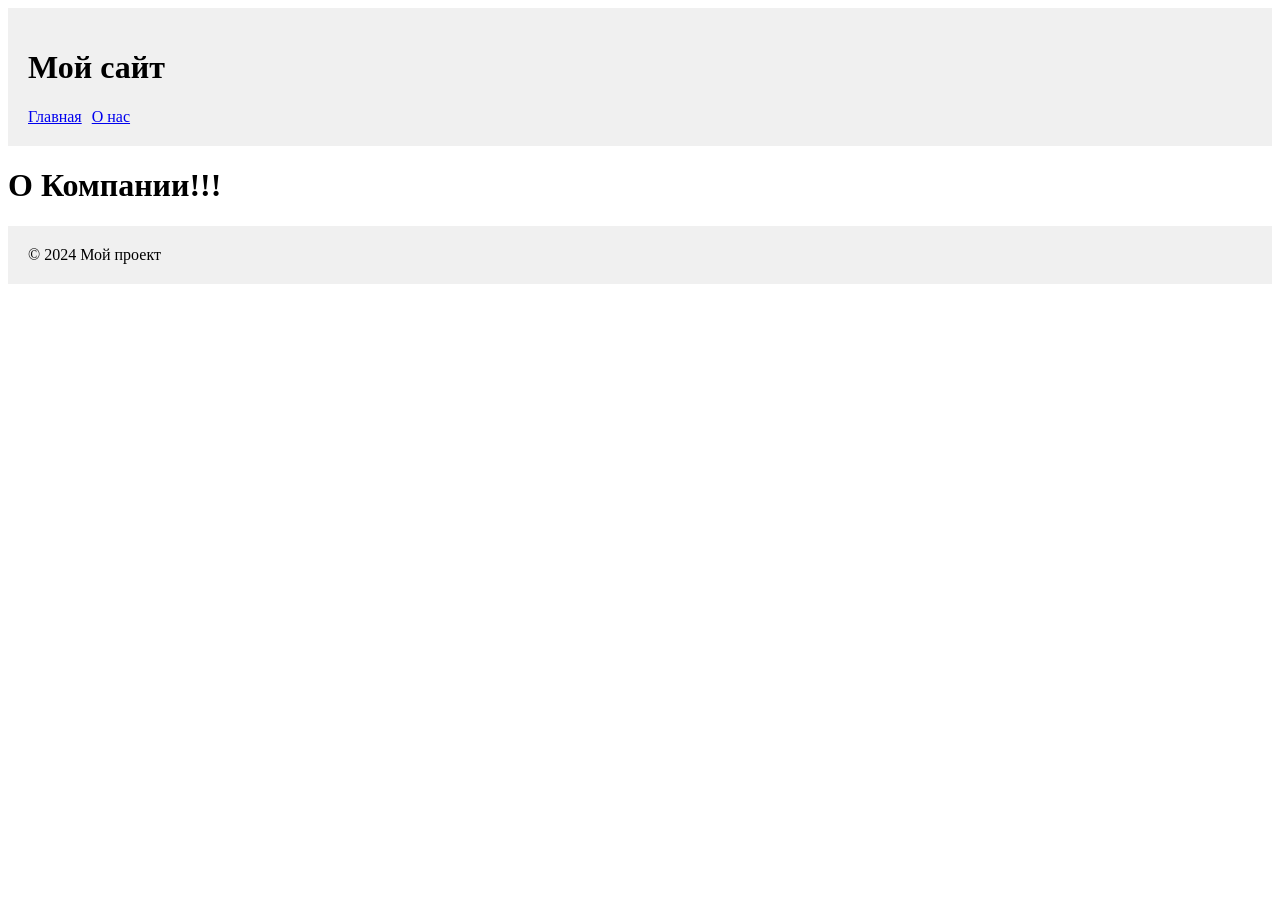
==== about/index.html @ aed7390b "First commit" ====
<!DOCTYPE html><html><head><meta charset="utf-8">
<meta name="viewport" content="width=device-width, initial-scale=1">
<style id="nuxt-ui-colors">@layer base {
  :root {
  --ui-color-primary-50: var(--color-green-50, oklch(98.2% 0.018 155.826));
  --ui-color-primary-100: var(--color-green-100, oklch(96.2% 0.044 156.743));
  --ui-color-primary-200: var(--color-green-200, oklch(92.5% 0.084 155.995));
  --ui-color-primary-300: var(--color-green-300, oklch(87.1% 0.15 154.449));
  --ui-color-primary-400: var(--color-green-400, oklch(79.2% 0.209 151.711));
  --ui-color-primary-500: var(--color-green-500, oklch(72.3% 0.219 149.579));
  --ui-color-primary-600: var(--color-green-600, oklch(62.7% 0.194 149.214));
  --ui-color-primary-700: var(--color-green-700, oklch(52.7% 0.154 150.069));
  --ui-color-primary-800: var(--color-green-800, oklch(44.8% 0.119 151.328));
  --ui-color-primary-900: var(--color-green-900, oklch(39.3% 0.095 152.535));
  --ui-color-primary-950: var(--color-green-950, oklch(26.6% 0.065 152.934));
  --ui-color-secondary-50: var(--color-blue-50, oklch(97% 0.014 254.604));
  --ui-color-secondary-100: var(--color-blue-100, oklch(93.2% 0.032 255.585));
  --ui-color-secondary-200: var(--color-blue-200, oklch(88.2% 0.059 254.128));
  --ui-color-secondary-300: var(--color-blue-300, oklch(80.9% 0.105 251.813));
  --ui-color-secondary-400: var(--color-blue-400, oklch(70.7% 0.165 254.624));
  --ui-color-secondary-500: var(--color-blue-500, oklch(62.3% 0.214 259.815));
  --ui-color-secondary-600: var(--color-blue-600, oklch(54.6% 0.245 262.881));
  --ui-color-secondary-700: var(--color-blue-700, oklch(48.8% 0.243 264.376));
  --ui-color-secondary-800: var(--color-blue-800, oklch(42.4% 0.199 265.638));
  --ui-color-secondary-900: var(--color-blue-900, oklch(37.9% 0.146 265.522));
  --ui-color-secondary-950: var(--color-blue-950, oklch(28.2% 0.091 267.935));
  --ui-color-success-50: var(--color-green-50, oklch(98.2% 0.018 155.826));
  --ui-color-success-100: var(--color-green-100, oklch(96.2% 0.044 156.743));
  --ui-color-success-200: var(--color-green-200, oklch(92.5% 0.084 155.995));
  --ui-color-success-300: var(--color-green-300, oklch(87.1% 0.15 154.449));
  --ui-color-success-400: var(--color-green-400, oklch(79.2% 0.209 151.711));
  --ui-color-success-500: var(--color-green-500, oklch(72.3% 0.219 149.579));
  --ui-color-success-600: var(--color-green-600, oklch(62.7% 0.194 149.214));
  --ui-color-success-700: var(--color-green-700, oklch(52.7% 0.154 150.069));
  --ui-color-success-800: var(--color-green-800, oklch(44.8% 0.119 151.328));
  --ui-color-success-900: var(--color-green-900, oklch(39.3% 0.095 152.535));
  --ui-color-success-950: var(--color-green-950, oklch(26.6% 0.065 152.934));
  --ui-color-info-50: var(--color-blue-50, oklch(97% 0.014 254.604));
  --ui-color-info-100: var(--color-blue-100, oklch(93.2% 0.032 255.585));
  --ui-color-info-200: var(--color-blue-200, oklch(88.2% 0.059 254.128));
  --ui-color-info-300: var(--color-blue-300, oklch(80.9% 0.105 251.813));
  --ui-color-info-400: var(--color-blue-400, oklch(70.7% 0.165 254.624));
  --ui-color-info-500: var(--color-blue-500, oklch(62.3% 0.214 259.815));
  --ui-color-info-600: var(--color-blue-600, oklch(54.6% 0.245 262.881));
  --ui-color-info-700: var(--color-blue-700, oklch(48.8% 0.243 264.376));
  --ui-color-info-800: var(--color-blue-800, oklch(42.4% 0.199 265.638));
  --ui-color-info-900: var(--color-blue-900, oklch(37.9% 0.146 265.522));
  --ui-color-info-950: var(--color-blue-950, oklch(28.2% 0.091 267.935));
  --ui-color-warning-50: var(--color-yellow-50, oklch(98.7% 0.026 102.212));
  --ui-color-warning-100: var(--color-yellow-100, oklch(97.3% 0.071 103.193));
  --ui-color-warning-200: var(--color-yellow-200, oklch(94.5% 0.129 101.54));
  --ui-color-warning-300: var(--color-yellow-300, oklch(90.5% 0.182 98.111));
  --ui-color-warning-400: var(--color-yellow-400, oklch(85.2% 0.199 91.936));
  --ui-color-warning-500: var(--color-yellow-500, oklch(79.5% 0.184 86.047));
  --ui-color-warning-600: var(--color-yellow-600, oklch(68.1% 0.162 75.834));
  --ui-color-warning-700: var(--color-yellow-700, oklch(55.4% 0.135 66.442));
  --ui-color-warning-800: var(--color-yellow-800, oklch(47.6% 0.114 61.907));
  --ui-color-warning-900: var(--color-yellow-900, oklch(42.1% 0.095 57.708));
  --ui-color-warning-950: var(--color-yellow-950, oklch(28.6% 0.066 53.813));
  --ui-color-error-50: var(--color-red-50, oklch(97.1% 0.013 17.38));
  --ui-color-error-100: var(--color-red-100, oklch(93.6% 0.032 17.717));
  --ui-color-error-200: var(--color-red-200, oklch(88.5% 0.062 18.334));
  --ui-color-error-300: var(--color-red-300, oklch(80.8% 0.114 19.571));
  --ui-color-error-400: var(--color-red-400, oklch(70.4% 0.191 22.216));
  --ui-color-error-500: var(--color-red-500, oklch(63.7% 0.237 25.331));
  --ui-color-error-600: var(--color-red-600, oklch(57.7% 0.245 27.325));
  --ui-color-error-700: var(--color-red-700, oklch(50.5% 0.213 27.518));
  --ui-color-error-800: var(--color-red-800, oklch(44.4% 0.177 26.899));
  --ui-color-error-900: var(--color-red-900, oklch(39.6% 0.141 25.723));
  --ui-color-error-950: var(--color-red-950, oklch(25.8% 0.092 26.042));
  --ui-color-neutral-50: var(--color-slate-50, oklch(98.4% 0.003 247.858));
  --ui-color-neutral-100: var(--color-slate-100, oklch(96.8% 0.007 247.896));
  --ui-color-neutral-200: var(--color-slate-200, oklch(92.9% 0.013 255.508));
  --ui-color-neutral-300: var(--color-slate-300, oklch(86.9% 0.022 252.894));
  --ui-color-neutral-400: var(--color-slate-400, oklch(70.4% 0.04 256.788));
  --ui-color-neutral-500: var(--color-slate-500, oklch(55.4% 0.046 257.417));
  --ui-color-neutral-600: var(--color-slate-600, oklch(44.6% 0.043 257.281));
  --ui-color-neutral-700: var(--color-slate-700, oklch(37.2% 0.044 257.287));
  --ui-color-neutral-800: var(--color-slate-800, oklch(27.9% 0.041 260.031));
  --ui-color-neutral-900: var(--color-slate-900, oklch(20.8% 0.042 265.755));
  --ui-color-neutral-950: var(--color-slate-950, oklch(12.9% 0.042 264.695));
  }
  :root, .light {
  --ui-primary: var(--ui-color-primary-500);
  --ui-secondary: var(--ui-color-secondary-500);
  --ui-success: var(--ui-color-success-500);
  --ui-info: var(--ui-color-info-500);
  --ui-warning: var(--ui-color-warning-500);
  --ui-error: var(--ui-color-error-500);
  }
  .dark {
  --ui-primary: var(--ui-color-primary-400);
  --ui-secondary: var(--ui-color-secondary-400);
  --ui-success: var(--ui-color-success-400);
  --ui-info: var(--ui-color-info-400);
  --ui-warning: var(--ui-color-warning-400);
  --ui-error: var(--ui-color-error-400);
  }
}</style>
<style>footer,header{background:#f0f0f0;padding:20px}nav a{margin-right:10px}</style>
<link rel="preload" as="fetch" crossorigin="anonymous" href="/about/_payload.json?1f1e3d62-fc5b-4545-9315-a608fb6abf62">
<link rel="modulepreload" as="script" crossorigin href="/_nuxt/CX6xQ8uG.js">
<link rel="modulepreload" as="script" crossorigin href="/_nuxt/CyPhbFZt.js">
<link rel="modulepreload" as="script" crossorigin href="/_nuxt/BsMzR3Hf.js">
<link rel="modulepreload" as="script" crossorigin href="/_nuxt/D1OTeIar.js">
<link rel="preload" as="fetch" fetchpriority="low" crossorigin="anonymous" href="/_nuxt/builds/meta/1f1e3d62-fc5b-4545-9315-a608fb6abf62.json">
<link rel="prefetch" as="script" crossorigin href="/_nuxt/C3izX2Ju.js">
<link rel="prefetch" as="script" crossorigin href="/_nuxt/Diljeyx1.js">
<script type="module" src="/_nuxt/CX6xQ8uG.js" crossorigin></script><script>"use strict";(()=>{const t=window,e=document.documentElement,c=["dark","light"],n=getStorageValue("localStorage","nuxt-color-mode")||"system";let i=n==="system"?u():n;const r=e.getAttribute("data-color-mode-forced");r&&(i=r),l(i),t["__NUXT_COLOR_MODE__"]={preference:n,value:i,getColorScheme:u,addColorScheme:l,removeColorScheme:d};function l(o){const s=""+o+"",a="";e.classList?e.classList.add(s):e.className+=" "+s,a&&e.setAttribute("data-"+a,o)}function d(o){const s=""+o+"",a="";e.classList?e.classList.remove(s):e.className=e.className.replace(new RegExp(s,"g"),""),a&&e.removeAttribute("data-"+a)}function f(o){return t.matchMedia("(prefers-color-scheme"+o+")")}function u(){if(t.matchMedia&&f("").media!=="not all"){for(const o of c)if(f(":"+o).matches)return o}return"light"}})();function getStorageValue(t,e){switch(t){case"localStorage":return window.localStorage.getItem(e);case"sessionStorage":return window.sessionStorage.getItem(e);case"cookie":return getCookie(e);default:return null}}function getCookie(t){const c=("; "+window.document.cookie).split("; "+t+"=");if(c.length===2)return c.pop()?.split(";").shift()}</script></head><body><div id="__nuxt" class="isolate"><div><div><header><h1>Мой сайт</h1><nav><a href="/" class="">Главная</a><a aria-current="page" href="/about" class="router-link-active router-link-exact-active">О нас</a></nav></header><main><!--[--><div><h1>О Компании!!!</h1></div><!--]--></main><footer>© 2024 Мой проект</footer></div></div></div><div id="teleports"></div><script type="application/json" data-nuxt-data="nuxt-app" data-ssr="true" id="__NUXT_DATA__" data-src="/about/_payload.json?1f1e3d62-fc5b-4545-9315-a608fb6abf62">[{"state":1,"once":7,"_errors":8,"serverRendered":5,"path":10,"prerenderedAt":11},["Reactive",2],{"$scolor-mode":3},{"preference":4,"value":4,"unknown":5,"forced":6},"system",true,false,["Set"],["ShallowReactive",9],{},"/about",1744186851709]</script>
<script>window.__NUXT__={};window.__NUXT__.config={public:{},app:{baseURL:"/",buildId:"1f1e3d62-fc5b-4545-9315-a608fb6abf62",buildAssetsDir:"/_nuxt/",cdnURL:""}}</script></body></html>
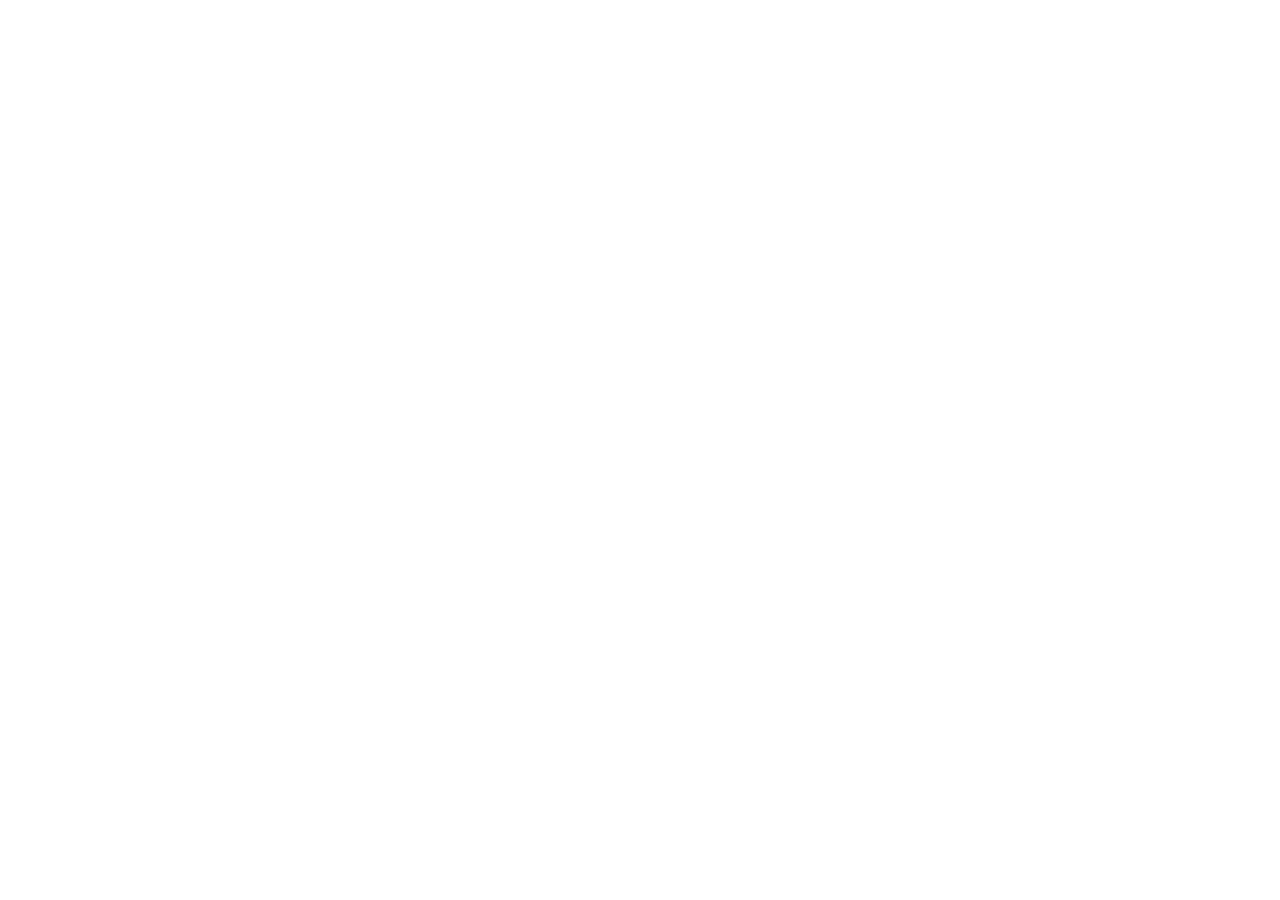
==== commit 074aa630: "Next comm2" ====
--- a/about/index.html
+++ b/about/index.html
@@ -1,110 +1,12 @@
 <!DOCTYPE html><html><head><meta charset="utf-8">
 <meta name="viewport" content="width=device-width, initial-scale=1">
-<style id="nuxt-ui-colors">@layer base {
-  :root {
-  --ui-color-primary-50: var(--color-green-50, oklch(98.2% 0.018 155.826));
-  --ui-color-primary-100: var(--color-green-100, oklch(96.2% 0.044 156.743));
-  --ui-color-primary-200: var(--color-green-200, oklch(92.5% 0.084 155.995));
-  --ui-color-primary-300: var(--color-green-300, oklch(87.1% 0.15 154.449));
-  --ui-color-primary-400: var(--color-green-400, oklch(79.2% 0.209 151.711));
-  --ui-color-primary-500: var(--color-green-500, oklch(72.3% 0.219 149.579));
-  --ui-color-primary-600: var(--color-green-600, oklch(62.7% 0.194 149.214));
-  --ui-color-primary-700: var(--color-green-700, oklch(52.7% 0.154 150.069));
-  --ui-color-primary-800: var(--color-green-800, oklch(44.8% 0.119 151.328));
-  --ui-color-primary-900: var(--color-green-900, oklch(39.3% 0.095 152.535));
-  --ui-color-primary-950: var(--color-green-950, oklch(26.6% 0.065 152.934));
-  --ui-color-secondary-50: var(--color-blue-50, oklch(97% 0.014 254.604));
-  --ui-color-secondary-100: var(--color-blue-100, oklch(93.2% 0.032 255.585));
-  --ui-color-secondary-200: var(--color-blue-200, oklch(88.2% 0.059 254.128));
-  --ui-color-secondary-300: var(--color-blue-300, oklch(80.9% 0.105 251.813));
-  --ui-color-secondary-400: var(--color-blue-400, oklch(70.7% 0.165 254.624));
-  --ui-color-secondary-500: var(--color-blue-500, oklch(62.3% 0.214 259.815));
-  --ui-color-secondary-600: var(--color-blue-600, oklch(54.6% 0.245 262.881));
-  --ui-color-secondary-700: var(--color-blue-700, oklch(48.8% 0.243 264.376));
-  --ui-color-secondary-800: var(--color-blue-800, oklch(42.4% 0.199 265.638));
-  --ui-color-secondary-900: var(--color-blue-900, oklch(37.9% 0.146 265.522));
-  --ui-color-secondary-950: var(--color-blue-950, oklch(28.2% 0.091 267.935));
-  --ui-color-success-50: var(--color-green-50, oklch(98.2% 0.018 155.826));
-  --ui-color-success-100: var(--color-green-100, oklch(96.2% 0.044 156.743));
-  --ui-color-success-200: var(--color-green-200, oklch(92.5% 0.084 155.995));
-  --ui-color-success-300: var(--color-green-300, oklch(87.1% 0.15 154.449));
-  --ui-color-success-400: var(--color-green-400, oklch(79.2% 0.209 151.711));
-  --ui-color-success-500: var(--color-green-500, oklch(72.3% 0.219 149.579));
-  --ui-color-success-600: var(--color-green-600, oklch(62.7% 0.194 149.214));
-  --ui-color-success-700: var(--color-green-700, oklch(52.7% 0.154 150.069));
-  --ui-color-success-800: var(--color-green-800, oklch(44.8% 0.119 151.328));
-  --ui-color-success-900: var(--color-green-900, oklch(39.3% 0.095 152.535));
-  --ui-color-success-950: var(--color-green-950, oklch(26.6% 0.065 152.934));
-  --ui-color-info-50: var(--color-blue-50, oklch(97% 0.014 254.604));
-  --ui-color-info-100: var(--color-blue-100, oklch(93.2% 0.032 255.585));
-  --ui-color-info-200: var(--color-blue-200, oklch(88.2% 0.059 254.128));
-  --ui-color-info-300: var(--color-blue-300, oklch(80.9% 0.105 251.813));
-  --ui-color-info-400: var(--color-blue-400, oklch(70.7% 0.165 254.624));
-  --ui-color-info-500: var(--color-blue-500, oklch(62.3% 0.214 259.815));
-  --ui-color-info-600: var(--color-blue-600, oklch(54.6% 0.245 262.881));
-  --ui-color-info-700: var(--color-blue-700, oklch(48.8% 0.243 264.376));
-  --ui-color-info-800: var(--color-blue-800, oklch(42.4% 0.199 265.638));
-  --ui-color-info-900: var(--color-blue-900, oklch(37.9% 0.146 265.522));
-  --ui-color-info-950: var(--color-blue-950, oklch(28.2% 0.091 267.935));
-  --ui-color-warning-50: var(--color-yellow-50, oklch(98.7% 0.026 102.212));
-  --ui-color-warning-100: var(--color-yellow-100, oklch(97.3% 0.071 103.193));
-  --ui-color-warning-200: var(--color-yellow-200, oklch(94.5% 0.129 101.54));
-  --ui-color-warning-300: var(--color-yellow-300, oklch(90.5% 0.182 98.111));
-  --ui-color-warning-400: var(--color-yellow-400, oklch(85.2% 0.199 91.936));
-  --ui-color-warning-500: var(--color-yellow-500, oklch(79.5% 0.184 86.047));
-  --ui-color-warning-600: var(--color-yellow-600, oklch(68.1% 0.162 75.834));
-  --ui-color-warning-700: var(--color-yellow-700, oklch(55.4% 0.135 66.442));
-  --ui-color-warning-800: var(--color-yellow-800, oklch(47.6% 0.114 61.907));
-  --ui-color-warning-900: var(--color-yellow-900, oklch(42.1% 0.095 57.708));
-  --ui-color-warning-950: var(--color-yellow-950, oklch(28.6% 0.066 53.813));
-  --ui-color-error-50: var(--color-red-50, oklch(97.1% 0.013 17.38));
-  --ui-color-error-100: var(--color-red-100, oklch(93.6% 0.032 17.717));
-  --ui-color-error-200: var(--color-red-200, oklch(88.5% 0.062 18.334));
-  --ui-color-error-300: var(--color-red-300, oklch(80.8% 0.114 19.571));
-  --ui-color-error-400: var(--color-red-400, oklch(70.4% 0.191 22.216));
-  --ui-color-error-500: var(--color-red-500, oklch(63.7% 0.237 25.331));
-  --ui-color-error-600: var(--color-red-600, oklch(57.7% 0.245 27.325));
-  --ui-color-error-700: var(--color-red-700, oklch(50.5% 0.213 27.518));
-  --ui-color-error-800: var(--color-red-800, oklch(44.4% 0.177 26.899));
-  --ui-color-error-900: var(--color-red-900, oklch(39.6% 0.141 25.723));
-  --ui-color-error-950: var(--color-red-950, oklch(25.8% 0.092 26.042));
-  --ui-color-neutral-50: var(--color-slate-50, oklch(98.4% 0.003 247.858));
-  --ui-color-neutral-100: var(--color-slate-100, oklch(96.8% 0.007 247.896));
-  --ui-color-neutral-200: var(--color-slate-200, oklch(92.9% 0.013 255.508));
-  --ui-color-neutral-300: var(--color-slate-300, oklch(86.9% 0.022 252.894));
-  --ui-color-neutral-400: var(--color-slate-400, oklch(70.4% 0.04 256.788));
-  --ui-color-neutral-500: var(--color-slate-500, oklch(55.4% 0.046 257.417));
-  --ui-color-neutral-600: var(--color-slate-600, oklch(44.6% 0.043 257.281));
-  --ui-color-neutral-700: var(--color-slate-700, oklch(37.2% 0.044 257.287));
-  --ui-color-neutral-800: var(--color-slate-800, oklch(27.9% 0.041 260.031));
-  --ui-color-neutral-900: var(--color-slate-900, oklch(20.8% 0.042 265.755));
-  --ui-color-neutral-950: var(--color-slate-950, oklch(12.9% 0.042 264.695));
-  }
-  :root, .light {
-  --ui-primary: var(--ui-color-primary-500);
-  --ui-secondary: var(--ui-color-secondary-500);
-  --ui-success: var(--ui-color-success-500);
-  --ui-info: var(--ui-color-info-500);
-  --ui-warning: var(--ui-color-warning-500);
-  --ui-error: var(--ui-color-error-500);
-  }
-  .dark {
-  --ui-primary: var(--ui-color-primary-400);
-  --ui-secondary: var(--ui-color-secondary-400);
-  --ui-success: var(--ui-color-success-400);
-  --ui-info: var(--ui-color-info-400);
-  --ui-warning: var(--ui-color-warning-400);
-  --ui-error: var(--ui-color-error-400);
-  }
-}</style>
-<style>footer,header{background:#f0f0f0;padding:20px}nav a{margin-right:10px}</style>
-<link rel="preload" as="fetch" crossorigin="anonymous" href="/about/_payload.json?1f1e3d62-fc5b-4545-9315-a608fb6abf62">
-<link rel="modulepreload" as="script" crossorigin href="/_nuxt/CX6xQ8uG.js">
-<link rel="modulepreload" as="script" crossorigin href="/_nuxt/CyPhbFZt.js">
-<link rel="modulepreload" as="script" crossorigin href="/_nuxt/BsMzR3Hf.js">
-<link rel="modulepreload" as="script" crossorigin href="/_nuxt/D1OTeIar.js">
-<link rel="preload" as="fetch" fetchpriority="low" crossorigin="anonymous" href="/_nuxt/builds/meta/1f1e3d62-fc5b-4545-9315-a608fb6abf62.json">
-<link rel="prefetch" as="script" crossorigin href="/_nuxt/C3izX2Ju.js">
-<link rel="prefetch" as="script" crossorigin href="/_nuxt/Diljeyx1.js">
-<script type="module" src="/_nuxt/CX6xQ8uG.js" crossorigin></script><script>"use strict";(()=>{const t=window,e=document.documentElement,c=["dark","light"],n=getStorageValue("localStorage","nuxt-color-mode")||"system";let i=n==="system"?u():n;const r=e.getAttribute("data-color-mode-forced");r&&(i=r),l(i),t["__NUXT_COLOR_MODE__"]={preference:n,value:i,getColorScheme:u,addColorScheme:l,removeColorScheme:d};function l(o){const s=""+o+"",a="";e.classList?e.classList.add(s):e.className+=" "+s,a&&e.setAttribute("data-"+a,o)}function d(o){const s=""+o+"",a="";e.classList?e.classList.remove(s):e.className=e.className.replace(new RegExp(s,"g"),""),a&&e.removeAttribute("data-"+a)}function f(o){return t.matchMedia("(prefers-color-scheme"+o+")")}function u(){if(t.matchMedia&&f("").media!=="not all"){for(const o of c)if(f(":"+o).matches)return o}return"light"}})();function getStorageValue(t,e){switch(t){case"localStorage":return window.localStorage.getItem(e);case"sessionStorage":return window.sessionStorage.getItem(e);case"cookie":return getCookie(e);default:return null}}function getCookie(t){const c=("; "+window.document.cookie).split("; "+t+"=");if(c.length===2)return c.pop()?.split(";").shift()}</script></head><body><div id="__nuxt" class="isolate"><div><div><header><h1>Мой сайт</h1><nav><a href="/" class="">Главная</a><a aria-current="page" href="/about" class="router-link-active router-link-exact-active">О нас</a></nav></header><main><!--[--><div><h1>О Компании!!!</h1></div><!--]--></main><footer>© 2024 Мой проект</footer></div></div></div><div id="teleports"></div><script type="application/json" data-nuxt-data="nuxt-app" data-ssr="true" id="__NUXT_DATA__" data-src="/about/_payload.json?1f1e3d62-fc5b-4545-9315-a608fb6abf62">[{"state":1,"once":7,"_errors":8,"serverRendered":5,"path":10,"prerenderedAt":11},["Reactive",2],{"$scolor-mode":3},{"preference":4,"value":4,"unknown":5,"forced":6},"system",true,false,["Set"],["ShallowReactive",9],{},"/about",1744186851709]</script>
-<script>window.__NUXT__={};window.__NUXT__.config={public:{},app:{baseURL:"/",buildId:"1f1e3d62-fc5b-4545-9315-a608fb6abf62",buildAssetsDir:"/_nuxt/",cdnURL:""}}</script></body></html>+<link rel="modulepreload" as="script" crossorigin href="/nordwell/_nuxt/CX6xQ8uG.js">
+<link rel="prefetch" as="style" crossorigin href="/nordwell/_nuxt/default.Yqtw6ic4.css">
+<link rel="prefetch" as="script" crossorigin href="/nordwell/_nuxt/CyPhbFZt.js">
+<link rel="prefetch" as="script" crossorigin href="/nordwell/_nuxt/BsMzR3Hf.js">
+<link rel="prefetch" as="style" crossorigin href="/nordwell/_nuxt/error-404.aNCZ2L4y.css">
+<link rel="prefetch" as="script" crossorigin href="/nordwell/_nuxt/C3izX2Ju.js">
+<link rel="prefetch" as="style" crossorigin href="/nordwell/_nuxt/error-500.JESWioAZ.css">
+<link rel="prefetch" as="script" crossorigin href="/nordwell/_nuxt/Diljeyx1.js">
+<script type="module" src="/nordwell/_nuxt/CX6xQ8uG.js" crossorigin></script><script>"use strict";(()=>{const t=window,e=document.documentElement,c=["dark","light"],n=getStorageValue("localStorage","nuxt-color-mode")||"system";let i=n==="system"?u():n;const r=e.getAttribute("data-color-mode-forced");r&&(i=r),l(i),t["__NUXT_COLOR_MODE__"]={preference:n,value:i,getColorScheme:u,addColorScheme:l,removeColorScheme:d};function l(o){const s=""+o+"",a="";e.classList?e.classList.add(s):e.className+=" "+s,a&&e.setAttribute("data-"+a,o)}function d(o){const s=""+o+"",a="";e.classList?e.classList.remove(s):e.className=e.className.replace(new RegExp(s,"g"),""),a&&e.removeAttribute("data-"+a)}function f(o){return t.matchMedia("(prefers-color-scheme"+o+")")}function u(){if(t.matchMedia&&f("").media!=="not all"){for(const o of c)if(f(":"+o).matches)return o}return"light"}})();function getStorageValue(t,e){switch(t){case"localStorage":return window.localStorage.getItem(e);case"sessionStorage":return window.sessionStorage.getItem(e);case"cookie":return getCookie(e);default:return null}}function getCookie(t){const c=("; "+window.document.cookie).split("; "+t+"=");if(c.length===2)return c.pop()?.split(";").shift()}</script></head><body><div id="__nuxt" class="isolate"></div><div id="teleports"></div><script type="application/json" data-nuxt-data="nuxt-app" data-ssr="false" id="__NUXT_DATA__">[{"prerenderedAt":1,"serverRendered":2},1744187846015,false]</script>
+<script>window.__NUXT__={};window.__NUXT__.config={public:{},app:{baseURL:"/nordwell/",buildId:"e391e91e-3732-4ed6-9519-671e7251a832",buildAssetsDir:"/_nuxt/",cdnURL:""}}</script></body></html>
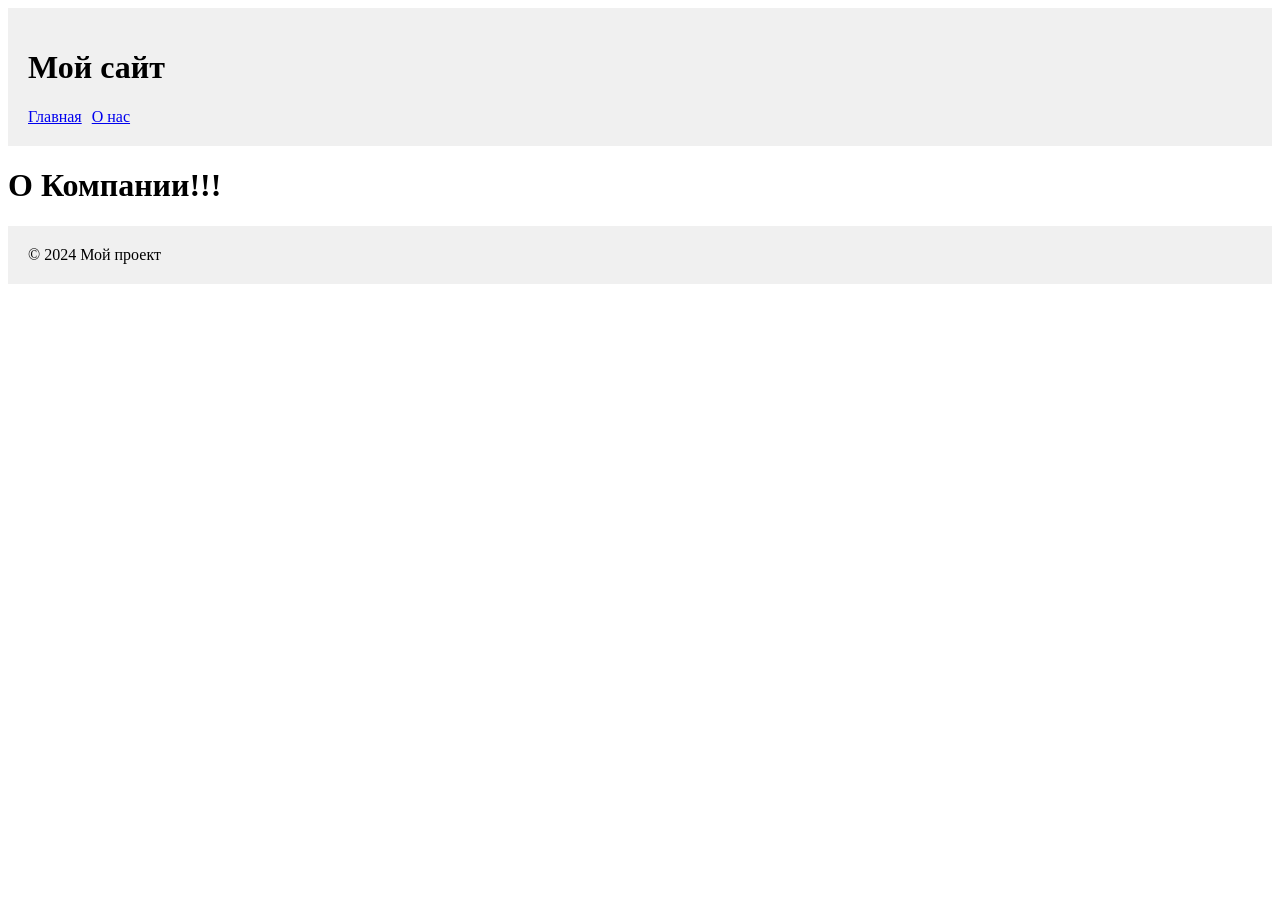
==== commit 03690757: "Next comm2" ====
--- a/about/index.html
+++ b/about/index.html
@@ -1,12 +1,110 @@
 <!DOCTYPE html><html><head><meta charset="utf-8">
 <meta name="viewport" content="width=device-width, initial-scale=1">
+<style id="nuxt-ui-colors">@layer base {
+  :root {
+  --ui-color-primary-50: var(--color-green-50, oklch(98.2% 0.018 155.826));
+  --ui-color-primary-100: var(--color-green-100, oklch(96.2% 0.044 156.743));
+  --ui-color-primary-200: var(--color-green-200, oklch(92.5% 0.084 155.995));
+  --ui-color-primary-300: var(--color-green-300, oklch(87.1% 0.15 154.449));
+  --ui-color-primary-400: var(--color-green-400, oklch(79.2% 0.209 151.711));
+  --ui-color-primary-500: var(--color-green-500, oklch(72.3% 0.219 149.579));
+  --ui-color-primary-600: var(--color-green-600, oklch(62.7% 0.194 149.214));
+  --ui-color-primary-700: var(--color-green-700, oklch(52.7% 0.154 150.069));
+  --ui-color-primary-800: var(--color-green-800, oklch(44.8% 0.119 151.328));
+  --ui-color-primary-900: var(--color-green-900, oklch(39.3% 0.095 152.535));
+  --ui-color-primary-950: var(--color-green-950, oklch(26.6% 0.065 152.934));
+  --ui-color-secondary-50: var(--color-blue-50, oklch(97% 0.014 254.604));
+  --ui-color-secondary-100: var(--color-blue-100, oklch(93.2% 0.032 255.585));
+  --ui-color-secondary-200: var(--color-blue-200, oklch(88.2% 0.059 254.128));
+  --ui-color-secondary-300: var(--color-blue-300, oklch(80.9% 0.105 251.813));
+  --ui-color-secondary-400: var(--color-blue-400, oklch(70.7% 0.165 254.624));
+  --ui-color-secondary-500: var(--color-blue-500, oklch(62.3% 0.214 259.815));
+  --ui-color-secondary-600: var(--color-blue-600, oklch(54.6% 0.245 262.881));
+  --ui-color-secondary-700: var(--color-blue-700, oklch(48.8% 0.243 264.376));
+  --ui-color-secondary-800: var(--color-blue-800, oklch(42.4% 0.199 265.638));
+  --ui-color-secondary-900: var(--color-blue-900, oklch(37.9% 0.146 265.522));
+  --ui-color-secondary-950: var(--color-blue-950, oklch(28.2% 0.091 267.935));
+  --ui-color-success-50: var(--color-green-50, oklch(98.2% 0.018 155.826));
+  --ui-color-success-100: var(--color-green-100, oklch(96.2% 0.044 156.743));
+  --ui-color-success-200: var(--color-green-200, oklch(92.5% 0.084 155.995));
+  --ui-color-success-300: var(--color-green-300, oklch(87.1% 0.15 154.449));
+  --ui-color-success-400: var(--color-green-400, oklch(79.2% 0.209 151.711));
+  --ui-color-success-500: var(--color-green-500, oklch(72.3% 0.219 149.579));
+  --ui-color-success-600: var(--color-green-600, oklch(62.7% 0.194 149.214));
+  --ui-color-success-700: var(--color-green-700, oklch(52.7% 0.154 150.069));
+  --ui-color-success-800: var(--color-green-800, oklch(44.8% 0.119 151.328));
+  --ui-color-success-900: var(--color-green-900, oklch(39.3% 0.095 152.535));
+  --ui-color-success-950: var(--color-green-950, oklch(26.6% 0.065 152.934));
+  --ui-color-info-50: var(--color-blue-50, oklch(97% 0.014 254.604));
+  --ui-color-info-100: var(--color-blue-100, oklch(93.2% 0.032 255.585));
+  --ui-color-info-200: var(--color-blue-200, oklch(88.2% 0.059 254.128));
+  --ui-color-info-300: var(--color-blue-300, oklch(80.9% 0.105 251.813));
+  --ui-color-info-400: var(--color-blue-400, oklch(70.7% 0.165 254.624));
+  --ui-color-info-500: var(--color-blue-500, oklch(62.3% 0.214 259.815));
+  --ui-color-info-600: var(--color-blue-600, oklch(54.6% 0.245 262.881));
+  --ui-color-info-700: var(--color-blue-700, oklch(48.8% 0.243 264.376));
+  --ui-color-info-800: var(--color-blue-800, oklch(42.4% 0.199 265.638));
+  --ui-color-info-900: var(--color-blue-900, oklch(37.9% 0.146 265.522));
+  --ui-color-info-950: var(--color-blue-950, oklch(28.2% 0.091 267.935));
+  --ui-color-warning-50: var(--color-yellow-50, oklch(98.7% 0.026 102.212));
+  --ui-color-warning-100: var(--color-yellow-100, oklch(97.3% 0.071 103.193));
+  --ui-color-warning-200: var(--color-yellow-200, oklch(94.5% 0.129 101.54));
+  --ui-color-warning-300: var(--color-yellow-300, oklch(90.5% 0.182 98.111));
+  --ui-color-warning-400: var(--color-yellow-400, oklch(85.2% 0.199 91.936));
+  --ui-color-warning-500: var(--color-yellow-500, oklch(79.5% 0.184 86.047));
+  --ui-color-warning-600: var(--color-yellow-600, oklch(68.1% 0.162 75.834));
+  --ui-color-warning-700: var(--color-yellow-700, oklch(55.4% 0.135 66.442));
+  --ui-color-warning-800: var(--color-yellow-800, oklch(47.6% 0.114 61.907));
+  --ui-color-warning-900: var(--color-yellow-900, oklch(42.1% 0.095 57.708));
+  --ui-color-warning-950: var(--color-yellow-950, oklch(28.6% 0.066 53.813));
+  --ui-color-error-50: var(--color-red-50, oklch(97.1% 0.013 17.38));
+  --ui-color-error-100: var(--color-red-100, oklch(93.6% 0.032 17.717));
+  --ui-color-error-200: var(--color-red-200, oklch(88.5% 0.062 18.334));
+  --ui-color-error-300: var(--color-red-300, oklch(80.8% 0.114 19.571));
+  --ui-color-error-400: var(--color-red-400, oklch(70.4% 0.191 22.216));
+  --ui-color-error-500: var(--color-red-500, oklch(63.7% 0.237 25.331));
+  --ui-color-error-600: var(--color-red-600, oklch(57.7% 0.245 27.325));
+  --ui-color-error-700: var(--color-red-700, oklch(50.5% 0.213 27.518));
+  --ui-color-error-800: var(--color-red-800, oklch(44.4% 0.177 26.899));
+  --ui-color-error-900: var(--color-red-900, oklch(39.6% 0.141 25.723));
+  --ui-color-error-950: var(--color-red-950, oklch(25.8% 0.092 26.042));
+  --ui-color-neutral-50: var(--color-slate-50, oklch(98.4% 0.003 247.858));
+  --ui-color-neutral-100: var(--color-slate-100, oklch(96.8% 0.007 247.896));
+  --ui-color-neutral-200: var(--color-slate-200, oklch(92.9% 0.013 255.508));
+  --ui-color-neutral-300: var(--color-slate-300, oklch(86.9% 0.022 252.894));
+  --ui-color-neutral-400: var(--color-slate-400, oklch(70.4% 0.04 256.788));
+  --ui-color-neutral-500: var(--color-slate-500, oklch(55.4% 0.046 257.417));
+  --ui-color-neutral-600: var(--color-slate-600, oklch(44.6% 0.043 257.281));
+  --ui-color-neutral-700: var(--color-slate-700, oklch(37.2% 0.044 257.287));
+  --ui-color-neutral-800: var(--color-slate-800, oklch(27.9% 0.041 260.031));
+  --ui-color-neutral-900: var(--color-slate-900, oklch(20.8% 0.042 265.755));
+  --ui-color-neutral-950: var(--color-slate-950, oklch(12.9% 0.042 264.695));
+  }
+  :root, .light {
+  --ui-primary: var(--ui-color-primary-500);
+  --ui-secondary: var(--ui-color-secondary-500);
+  --ui-success: var(--ui-color-success-500);
+  --ui-info: var(--ui-color-info-500);
+  --ui-warning: var(--ui-color-warning-500);
+  --ui-error: var(--ui-color-error-500);
+  }
+  .dark {
+  --ui-primary: var(--ui-color-primary-400);
+  --ui-secondary: var(--ui-color-secondary-400);
+  --ui-success: var(--ui-color-success-400);
+  --ui-info: var(--ui-color-info-400);
+  --ui-warning: var(--ui-color-warning-400);
+  --ui-error: var(--ui-color-error-400);
+  }
+}</style>
+<style>footer,header{background:#f0f0f0;padding:20px}nav a{margin-right:10px}</style>
+<link rel="preload" as="fetch" crossorigin="anonymous" href="/nordwell/about/_payload.json?acab0892-0418-4b47-9dfc-7612fa5c89ad">
 <link rel="modulepreload" as="script" crossorigin href="/nordwell/_nuxt/CX6xQ8uG.js">
-<link rel="prefetch" as="style" crossorigin href="/nordwell/_nuxt/default.Yqtw6ic4.css">
-<link rel="prefetch" as="script" crossorigin href="/nordwell/_nuxt/CyPhbFZt.js">
-<link rel="prefetch" as="script" crossorigin href="/nordwell/_nuxt/BsMzR3Hf.js">
-<link rel="prefetch" as="style" crossorigin href="/nordwell/_nuxt/error-404.aNCZ2L4y.css">
+<link rel="modulepreload" as="script" crossorigin href="/nordwell/_nuxt/CyPhbFZt.js">
+<link rel="modulepreload" as="script" crossorigin href="/nordwell/_nuxt/BsMzR3Hf.js">
+<link rel="modulepreload" as="script" crossorigin href="/nordwell/_nuxt/D1OTeIar.js">
+<link rel="preload" as="fetch" fetchpriority="low" crossorigin="anonymous" href="/nordwell/_nuxt/builds/meta/acab0892-0418-4b47-9dfc-7612fa5c89ad.json">
 <link rel="prefetch" as="script" crossorigin href="/nordwell/_nuxt/C3izX2Ju.js">
-<link rel="prefetch" as="style" crossorigin href="/nordwell/_nuxt/error-500.JESWioAZ.css">
 <link rel="prefetch" as="script" crossorigin href="/nordwell/_nuxt/Diljeyx1.js">
-<script type="module" src="/nordwell/_nuxt/CX6xQ8uG.js" crossorigin></script><script>"use strict";(()=>{const t=window,e=document.documentElement,c=["dark","light"],n=getStorageValue("localStorage","nuxt-color-mode")||"system";let i=n==="system"?u():n;const r=e.getAttribute("data-color-mode-forced");r&&(i=r),l(i),t["__NUXT_COLOR_MODE__"]={preference:n,value:i,getColorScheme:u,addColorScheme:l,removeColorScheme:d};function l(o){const s=""+o+"",a="";e.classList?e.classList.add(s):e.className+=" "+s,a&&e.setAttribute("data-"+a,o)}function d(o){const s=""+o+"",a="";e.classList?e.classList.remove(s):e.className=e.className.replace(new RegExp(s,"g"),""),a&&e.removeAttribute("data-"+a)}function f(o){return t.matchMedia("(prefers-color-scheme"+o+")")}function u(){if(t.matchMedia&&f("").media!=="not all"){for(const o of c)if(f(":"+o).matches)return o}return"light"}})();function getStorageValue(t,e){switch(t){case"localStorage":return window.localStorage.getItem(e);case"sessionStorage":return window.sessionStorage.getItem(e);case"cookie":return getCookie(e);default:return null}}function getCookie(t){const c=("; "+window.document.cookie).split("; "+t+"=");if(c.length===2)return c.pop()?.split(";").shift()}</script></head><body><div id="__nuxt" class="isolate"></div><div id="teleports"></div><script type="application/json" data-nuxt-data="nuxt-app" data-ssr="false" id="__NUXT_DATA__">[{"prerenderedAt":1,"serverRendered":2},1744187846015,false]</script>
-<script>window.__NUXT__={};window.__NUXT__.config={public:{},app:{baseURL:"/nordwell/",buildId:"e391e91e-3732-4ed6-9519-671e7251a832",buildAssetsDir:"/_nuxt/",cdnURL:""}}</script></body></html>+<script type="module" src="/nordwell/_nuxt/CX6xQ8uG.js" crossorigin></script><script>"use strict";(()=>{const t=window,e=document.documentElement,c=["dark","light"],n=getStorageValue("localStorage","nuxt-color-mode")||"system";let i=n==="system"?u():n;const r=e.getAttribute("data-color-mode-forced");r&&(i=r),l(i),t["__NUXT_COLOR_MODE__"]={preference:n,value:i,getColorScheme:u,addColorScheme:l,removeColorScheme:d};function l(o){const s=""+o+"",a="";e.classList?e.classList.add(s):e.className+=" "+s,a&&e.setAttribute("data-"+a,o)}function d(o){const s=""+o+"",a="";e.classList?e.classList.remove(s):e.className=e.className.replace(new RegExp(s,"g"),""),a&&e.removeAttribute("data-"+a)}function f(o){return t.matchMedia("(prefers-color-scheme"+o+")")}function u(){if(t.matchMedia&&f("").media!=="not all"){for(const o of c)if(f(":"+o).matches)return o}return"light"}})();function getStorageValue(t,e){switch(t){case"localStorage":return window.localStorage.getItem(e);case"sessionStorage":return window.sessionStorage.getItem(e);case"cookie":return getCookie(e);default:return null}}function getCookie(t){const c=("; "+window.document.cookie).split("; "+t+"=");if(c.length===2)return c.pop()?.split(";").shift()}</script></head><body><div id="__nuxt" class="isolate"><div><div><header><h1>Мой сайт</h1><nav><a href="/nordwell/" class="">Главная</a><a aria-current="page" href="/nordwell/about" class="router-link-active router-link-exact-active">О нас</a></nav></header><main><!--[--><div><h1>О Компании!!!</h1></div><!--]--></main><footer>© 2024 Мой проект</footer></div></div></div><div id="teleports"></div><script type="application/json" data-nuxt-data="nuxt-app" data-ssr="true" id="__NUXT_DATA__" data-src="/nordwell/about/_payload.json?acab0892-0418-4b47-9dfc-7612fa5c89ad">[{"state":1,"once":7,"_errors":8,"serverRendered":5,"path":10,"prerenderedAt":11},["Reactive",2],{"$scolor-mode":3},{"preference":4,"value":4,"unknown":5,"forced":6},"system",true,false,["Set"],["ShallowReactive",9],{},"/about",1744188212378]</script>
+<script>window.__NUXT__={};window.__NUXT__.config={public:{},app:{baseURL:"/nordwell/",buildId:"acab0892-0418-4b47-9dfc-7612fa5c89ad",buildAssetsDir:"/_nuxt/",cdnURL:""}}</script></body></html>
